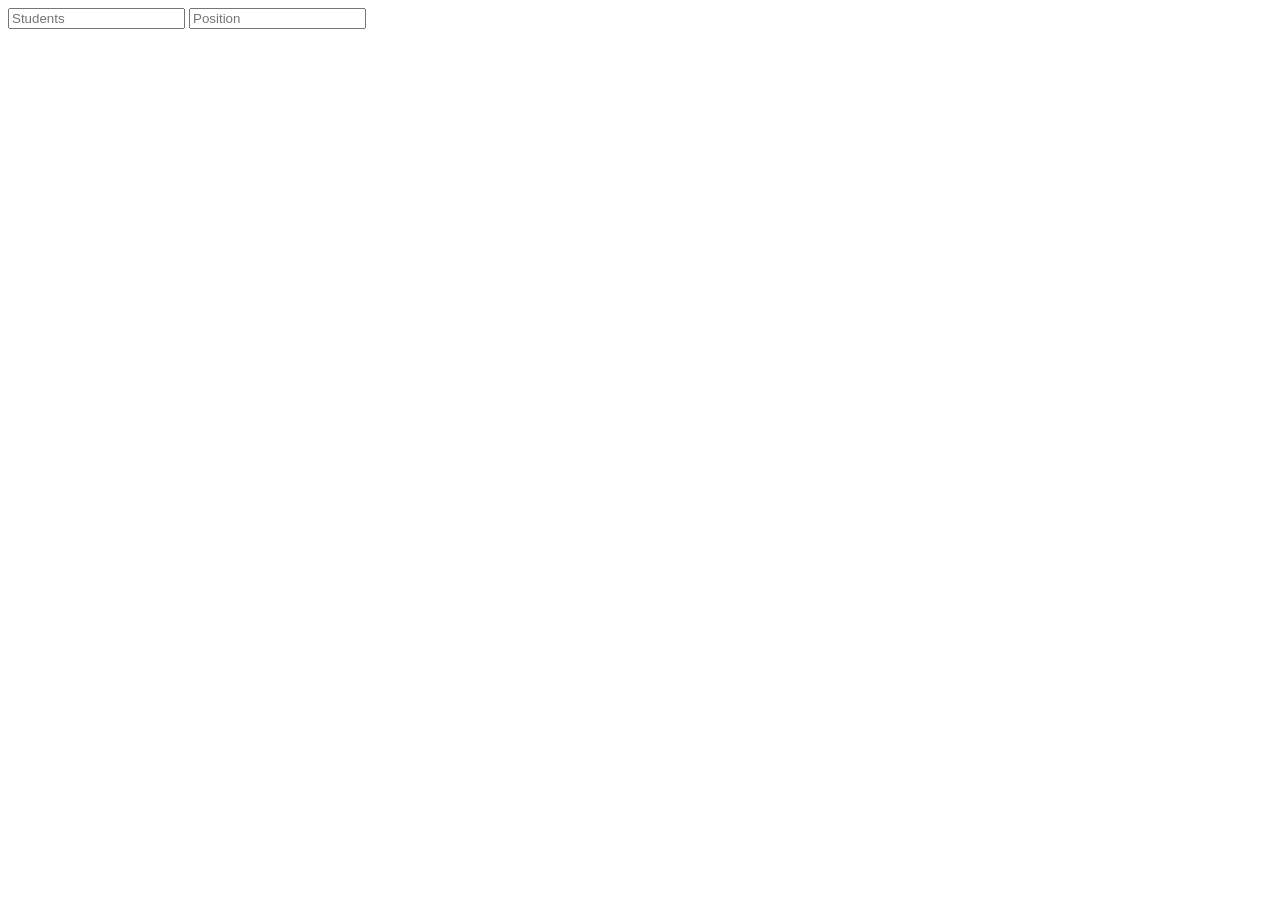
==== main.html @ f982dde4 "Inputs added" ====
<!DOCTYPE html>
<html>
    <title>Competition Estimator</title>
    <head>
        <meta charset="utf-8">
  <meta name="viewport" content="width=device-width, initial-scale=1, shrink-to-fit=no">

    </head>
    <body>
        <input id = "students" type="number" placeholder="Students">
        <input id = "position" type="number" placeholder="Position">

    </body>
</html>
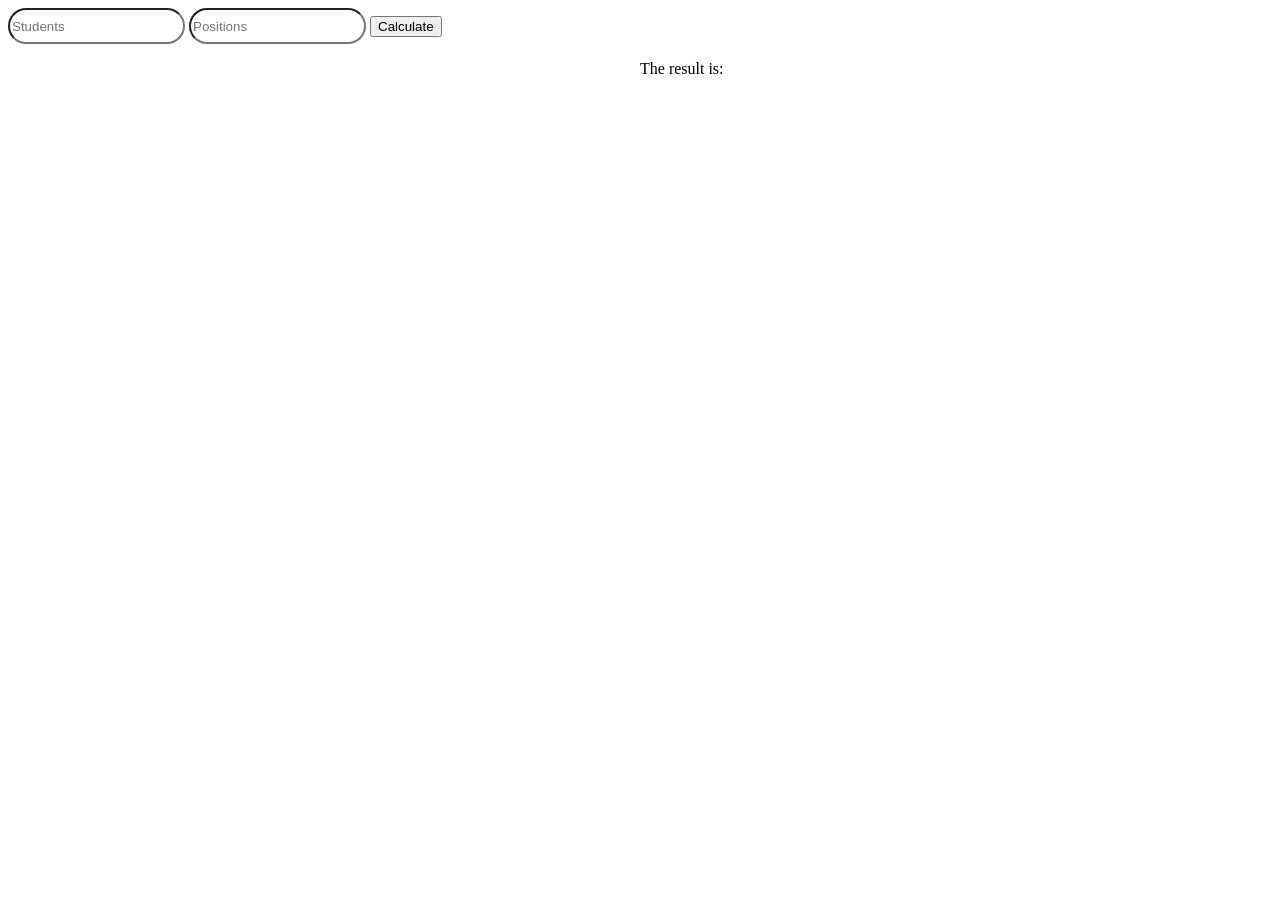
==== commit c87183ec: "some css" ====
--- a/main.html
+++ b/main.html
@@ -4,11 +4,25 @@
     <head>
         <meta charset="utf-8">
   <meta name="viewport" content="width=device-width, initial-scale=1, shrink-to-fit=no">
+  <link rel="stylesheet" href="main.css">
 
     </head>
     <body>
+        <form>
         <input id = "students" type="number" placeholder="Students">
-        <input id = "position" type="number" placeholder="Position">
+        <input id = "position" type="number" placeholder="Positions">
+            
+        <button id = "submit" class="button">Calculate</button>
+        <p id="display">The result is: </p>
+    </form>
 
+
+
+
+
+
+
+
+        <script src="main.js"></script> 
     </body>
 </html>
--- a/main.css
+++ b/main.css
@@ -0,0 +1,12 @@
+#students, #position{
+    height: 30px;
+    flex-basis: 200px;
+    border-radius: 25px;
+}
+
+#display{
+    width: 50%;
+    height: 40px;
+    margin-left: 50%;
+    
+}
